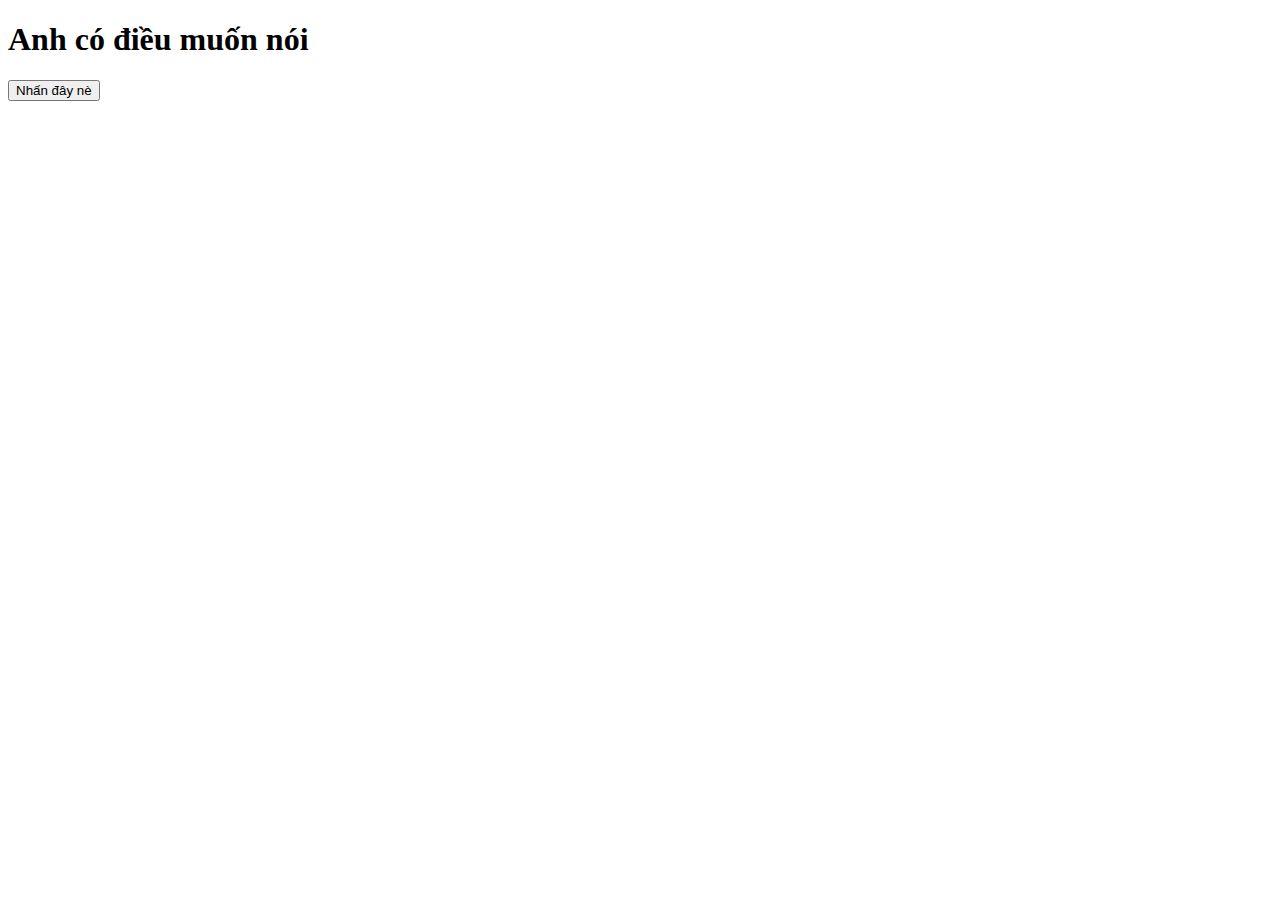
==== index.html @ 5bf33883 "Create index.html" ====
<!DOCTYPE html>
<html lang="en">

<head>
  <meta charset="UTF-8">
  <meta name="viewport" content="width=device-width, initial-scale=1.0">
  <link href="https://fonts.googleapis.com/css2?family=Roboto:wght@400;500&display=swap" rel="stylesheet">
  <title>Tràn bộ nhớ</title> 
  <link rel="stylesheet" href="./style.css">

</head>

<body>

  <h1>Anh có điều muốn nói</h1>
  <button onclick="generateRandomNotifications()">Nhấn đây nè</button>
  <script src="./script.js"></script>
</body>

</html>
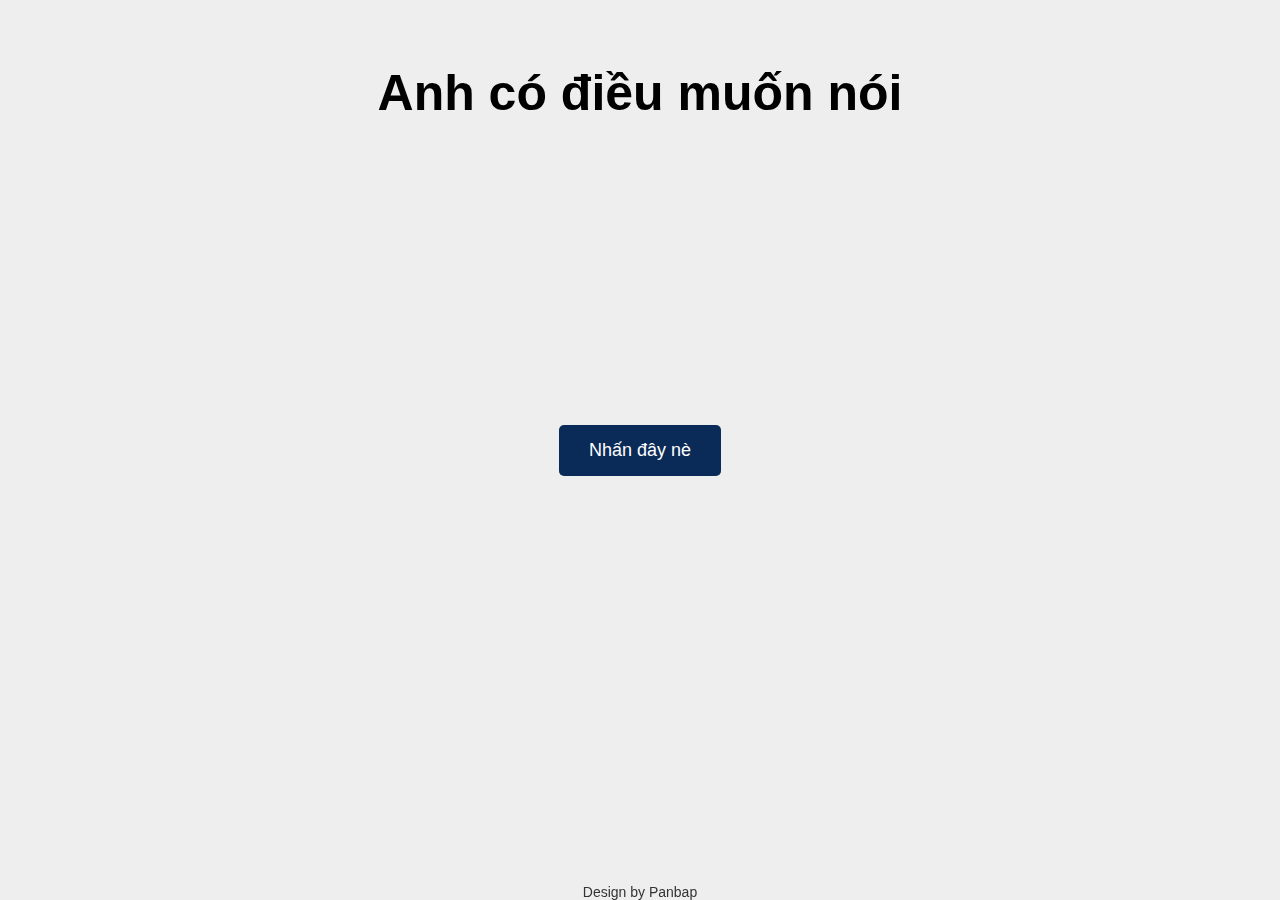
==== commit f0e58848: "Add files via upload" ====
--- a/index.html
+++ b/index.html
@@ -1,20 +1,20 @@
-<!DOCTYPE html>
-<html lang="en">
-
-<head>
-  <meta charset="UTF-8">
-  <meta name="viewport" content="width=device-width, initial-scale=1.0">
-  <link href="https://fonts.googleapis.com/css2?family=Roboto:wght@400;500&display=swap" rel="stylesheet">
-  <title>Tràn bộ nhớ</title> 
-  <link rel="stylesheet" href="./style.css">
-
-</head>
-
-<body>
-
-  <h1>Anh có điều muốn nói</h1>
-  <button onclick="generateRandomNotifications()">Nhấn đây nè</button>
-  <script src="./script.js"></script>
-</body>
-
-</html>
+<!DOCTYPE html>
+<html lang="en">
+
+<head>
+  <meta charset="UTF-8">
+  <meta name="viewport" content="width=device-width, initial-scale=1.0">
+  <link href="https://fonts.googleapis.com/css2?family=Roboto:wght@400;500&display=swap" rel="stylesheet">
+  <title>Tràn bộ nhớ</title> 
+  <link rel="stylesheet" href="./style.css">
+
+</head>
+
+<body>
+
+  <h1>Anh có điều muốn nói</h1>
+  <button onclick="generateRandomNotifications()">Nhấn đây nè</button>
+  <script src="./script.js"></script>
+</body>
+
+</html>--- a/style.css
+++ b/style.css
@@ -0,0 +1,116 @@
+body {
+  margin: 0;
+  padding: 0;
+  display: flex;
+  justify-content: center;
+  align-items: center;
+  height: 100vh;
+  background-color: #eeeeee;
+  font-family: Arial, sans-serif;
+  overflow: hidden;
+}
+
+h1 {
+  position: fixed;
+  top: 30px;
+  left: 50%;
+  font-size: 50px;
+  transform: translateX(-50%);
+}
+a {
+  position: fixed;
+  bottom: 0;
+  text-align: center;
+  font-size: 14px;
+  color: #333;
+}
+button {
+  position: absolute;
+  z-index: 1;
+  padding: 15px 30px;
+  font-size: 18px;
+  font-family: 'Arial', 'Helvetica', sans-serif;
+  background-color: #0a2b57;
+  color: white;
+  border: none;
+  border-radius: 5px;
+  cursor: pointer;
+}
+
+button:hover {
+  background-color: #1b53a7;
+}
+
+.notification {
+  position: absolute;
+  width: 240px;
+  height: 160px;
+  background-color: #FFB6C1;
+  color: rgb(0, 0, 0);
+  font-size: 16px;
+  border-radius: 10px;
+  display: flex;
+  flex-direction: column;
+  box-sizing: border-box;
+  z-index: 2;
+  border: 4px solid #ffffff;
+}
+
+.notification-header {
+  display: flex;
+  justify-content: flex-end;
+  align-items: center;
+  width: 100%;
+  padding: 5px;
+  background-color: #ffffff;
+  border-radius: 5px 5px 0 0;
+  color: white;
+  font-weight: bold;
+  box-sizing: border-box;
+}
+
+.notification-header span {
+  color: rgb(0, 0, 0);
+  font-family: 'Arial', 'Helvetica', sans-serif;
+  text-align: center;
+  flex-grow: 1;
+}
+
+.notification p {
+  margin: 0;
+  text-align: center;
+  padding: 10px;
+  flex-grow: 1;
+  display: flex;
+  font-family: 'Arial', 'Helvetica', sans-serif;
+  font-style: normal;
+  justify-content: center;
+  align-items: center;
+  height: 100%;
+}
+
+.minimize-btn {
+  font-size: 20px;
+  cursor: pointer;
+  padding: 5px;
+  background-color: transparent;
+  border: none;
+  color: rgb(0, 0, 0);
+  margin-left: auto;
+}
+
+.minimize-btn:hover {
+  background-color: rgba(255, 255, 255, 0.3);
+}
+
+@keyframes fadeIn {
+  from {
+    opacity: 0;
+    transform: scale(0.5);
+  }
+
+  to {
+    opacity: 1;
+    transform: scale(1);
+  }
+}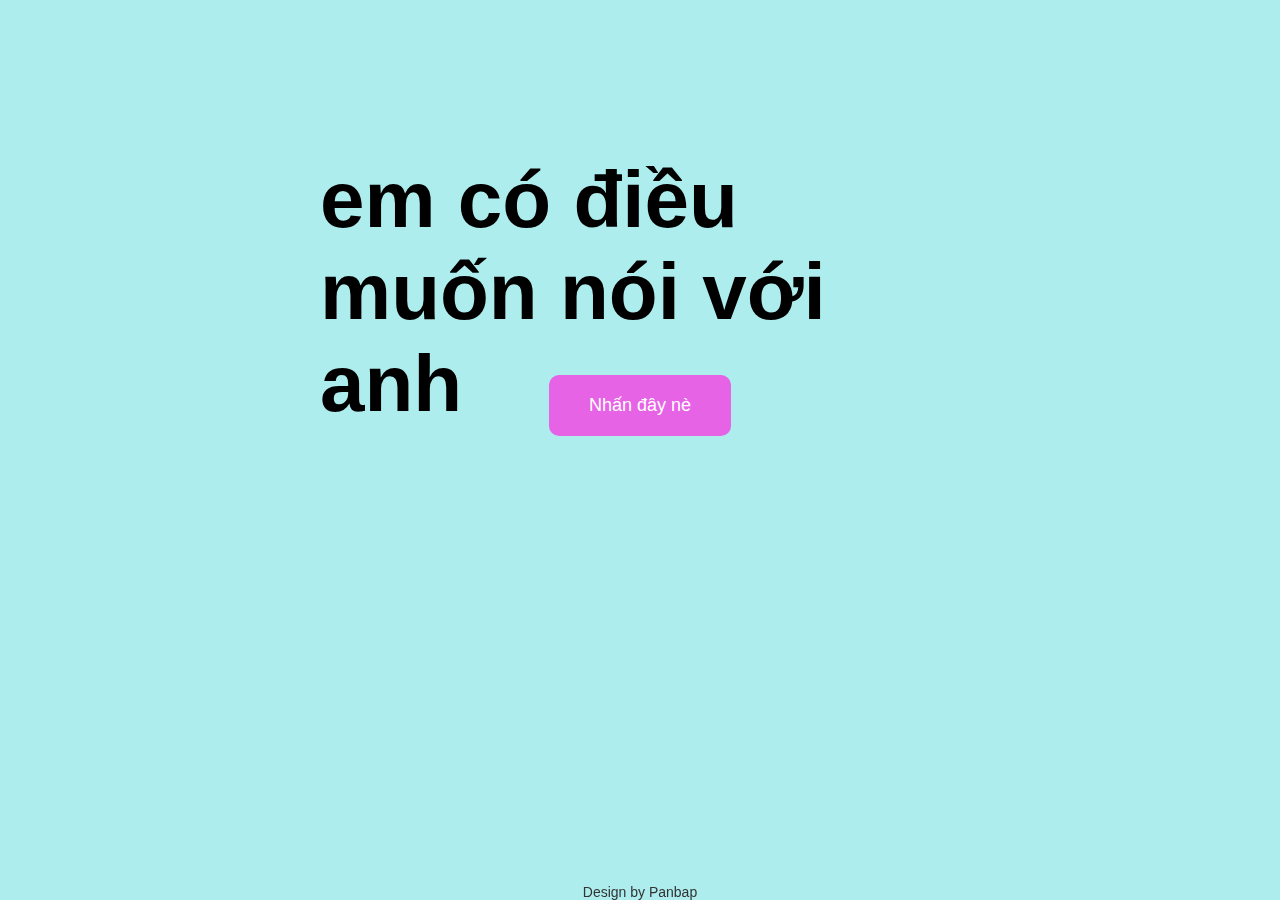
==== commit 90053839: "Add files via upload" ====
--- a/index.html
+++ b/index.html
@@ -6,15 +6,15 @@
   <meta name="viewport" content="width=device-width, initial-scale=1.0">
   <link href="https://fonts.googleapis.com/css2?family=Roboto:wght@400;500&display=swap" rel="stylesheet">
   <title>Tràn bộ nhớ</title> 
-  <link rel="stylesheet" href="./style.css">
+  <link rel="stylesheet" href="./style1.css">
 
 </head>
 
 <body>
 
-  <h1>Anh có điều muốn nói</h1>
+  <h1> em có điều muốn nói với anh </h1>
   <button onclick="generateRandomNotifications()">Nhấn đây nè</button>
-  <script src="./script.js"></script>
+  <script src="./vidu.js"></script>
 </body>
 
 </html>--- a/style1.css
+++ b/style1.css
@@ -0,0 +1,128 @@
+body {
+   margin: 0;
+   padding: 0;
+   display: flex;
+   justify-content: center;
+   align-items: center;
+   height: 100vh;
+   background-color: #65dddd86;
+   font-family: Arial, sans-serif;
+   overflow: hidden;
+   margin: 0;
+  padding: 0;
+  background-image: url('https://caodang.fpt.edu.vn/wp-content/uploads/2024/12/FPT-Polytechnic_Ha-Noi_Hoat-dong-ngoai-khoa-4.jpg'); /* Đặt link ảnh Giáng Sinh */
+  background-size: cover;
+  background-repeat: no-repeat;
+  background-position: center;
+
+  height: 90vh;
+  font-family: Arial, sans-serif;
+  overflow: hidden; /* Đảm bảo không có cuộn trang */
+ }
+ 
+ 
+ h1 {
+   position: fixed;
+   top: 100px;
+   left: 50%;
+   font-size: 80px;
+   transform: translateX(-50%);
+ 
+ }
+ a {
+   position: fixed;
+   bottom: 0;
+   text-align: center;
+   font-size: 14px;
+   color: #333;
+ }
+ button {
+   position: absolute;
+   z-index: 1;
+   padding: 20px 40px;
+   font-size: 18px;
+   font-family: 'Arial', 'Helvetica', sans-serif;
+   background-color: #e663e6;
+   color: white;
+   border: none;
+   border-radius: 10px;
+   cursor: pointer;
+ }
+ 
+ button:hover {
+   background-color: #1b53a7;
+ }
+ 
+ .notification {
+   position: absolute;
+   width: 240px;
+   height: 160px;
+   background-color: #FFB6C1;
+   color: rgb(0, 0, 0);
+   font-size: 20px;
+   border-radius: 10px;
+   display: flex;
+   flex-direction: column;
+   box-sizing: border-box;
+   z-index: 2;
+   border: 4px solid #ffffff;
+ }
+ 
+ .notification-header {
+   display: flex;
+   justify-content: flex-end;
+   align-items: center;
+   width: 100%;
+   padding: 5px;
+   background-color: #ffffff;
+   border-radius: 5px 5px 0 0;
+   color: white;
+   font-weight: bold;
+   box-sizing: border-box;
+ }
+ 
+ .notification-header span {
+   color: rgb(0, 0, 0);
+   font-family: 'Arial', 'Helvetica', sans-serif;
+   text-align: center;
+   flex-grow: 1;
+ }
+ 
+ .notification p {
+   margin: 0;
+   text-align: center;
+   padding: 10px;
+   flex-grow: 1;
+   display: flex;
+   font-family: 'Arial', 'Helvetica', sans-serif;
+   font-style: normal;
+   justify-content: center;
+   align-items: center;
+   height: 100%;
+ }
+ 
+ .minimize-btn {
+   font-size: 20px;
+   cursor: pointer;
+   padding: 5px;
+   background-color: transparent;
+   border: none;
+   color: rgb(0, 0, 0);
+   margin-left: auto;
+ }
+ 
+ .minimize-btn:hover {
+   background-color: rgba(255, 255, 255, 0.3);
+ }
+ 
+ @keyframes fadeIn {
+   from {
+     opacity: 0;
+     transform: scale(0.5);
+   }
+ 
+   to {
+     opacity: 1;
+     transform: scale(1);
+   }
+ }